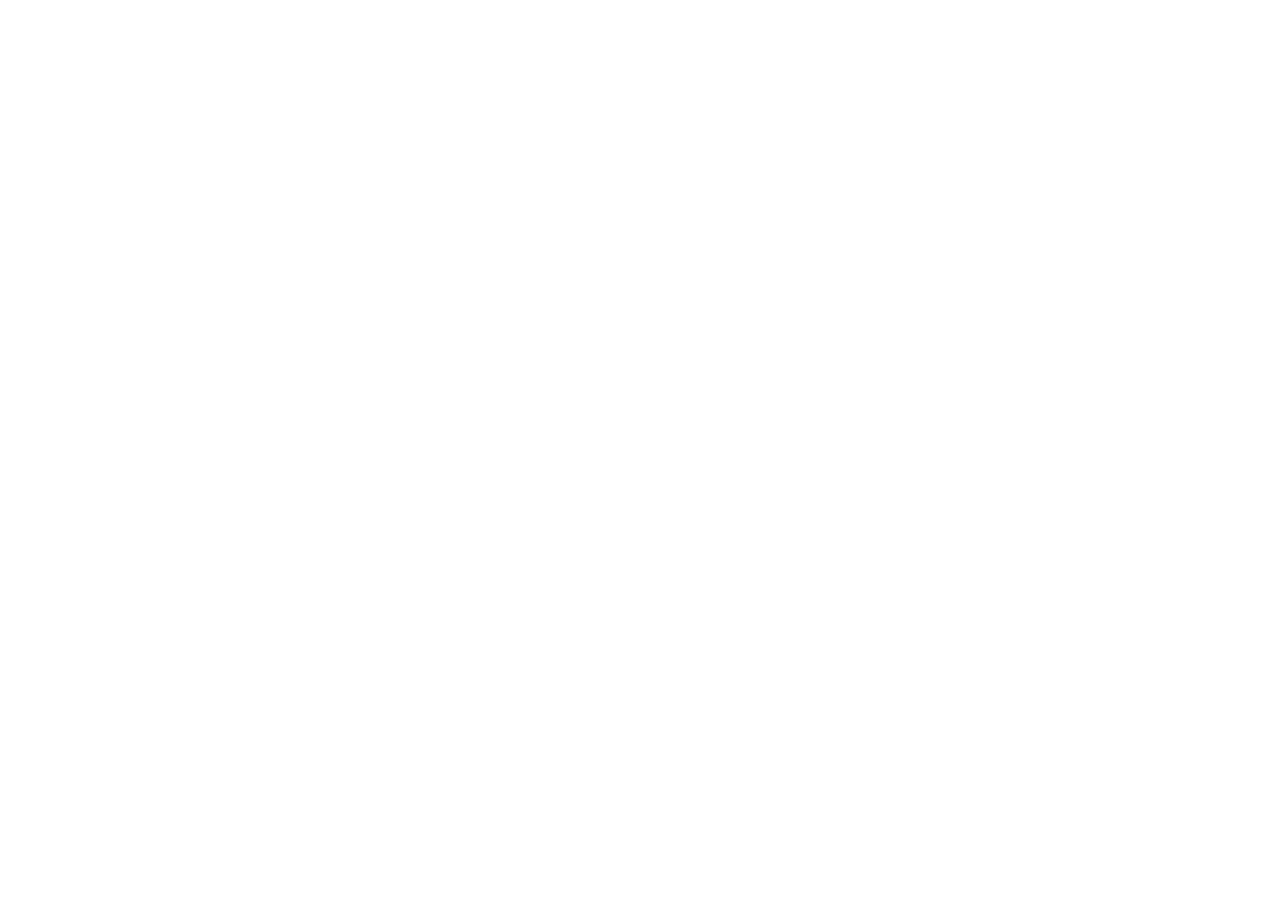
==== account.html @ 73576341 "update html + ajout des debug conneixon pour kamil" ====
<!doctype html>
<html lang="fr">
  <head>
      <meta charset="utf-8" />
      <title>Titre de la page</title>
  </head>
  <body>

      <div id="resultat-requete"></div>

    <script src="account.js"></script>
  </body>
</html>
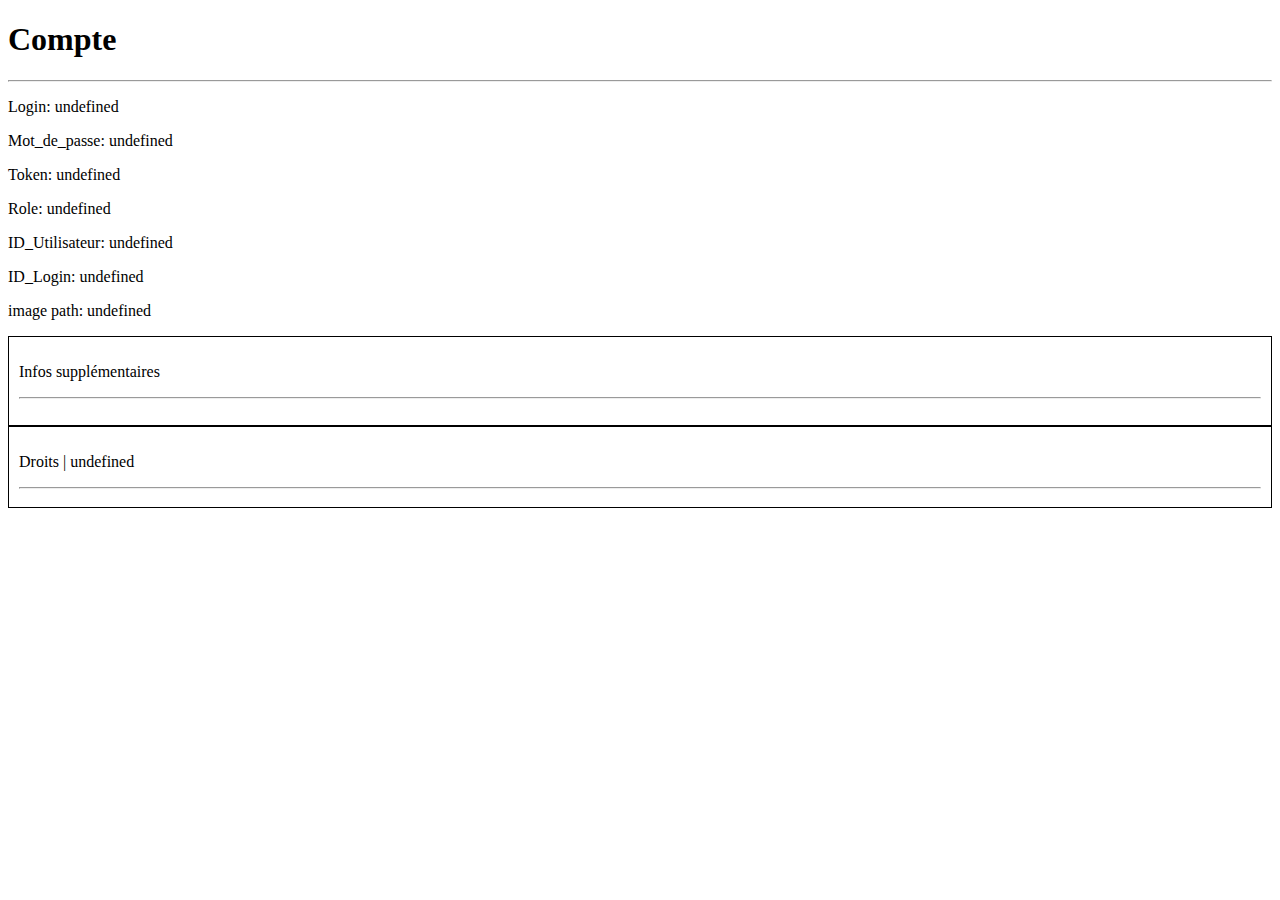
==== commit 19dbb04c: "push" ====
--- a/account.html
+++ b/account.html
@@ -1,13 +1,52 @@
-<!doctype html>
-<html lang="fr">
-  <head>
-      <meta charset="utf-8" />
-      <title>Titre de la page</title>
-  </head>
-  <body>
+<!DOCTYPE html>
+<html lang="en">
+<head>
+    <meta charset="UTF-8">
+    <meta http-equiv="X-UA-Compatible" content="IE=edge">
+    <meta name="viewport" content="width=device-width, initial-scale=1.0">
+    <title>Document</title>
+</head>
+<body>
 
-      <div id="resultat-requete"></div>
+    <h1 >Compte</h1>
+    <hr>
 
-    <script src="account.js"></script>
-  </body>
+    <!--<p>Remeber me: <span id="RemeberMe"></span></p>-->
+    <p>Login: <span id="Login"></span></p>
+    <p>Mot_de_passe: <span id="Mot_de_passe"></span></p>
+    <p>Token: <span id="Token"></span></p>
+    <p>Role: <span id="Role"></span></p>
+    <p>ID_Utilisateur: <span id="ID_Utilisateur"></span></p>
+    <p>ID_Login: <span id="ID_Login"></span></p>
+    <p>image path: <span id="Photo_Utilisateur"></span></p>
+
+    <div style="border: 1px solid black; padding: 10px;">
+        <p>Infos supplémentaires</p> <!--authorisations dans info.js-->
+            <hr>
+        <p><span id="infos_supp"></span></p>
+        </div>
+
+    <div style="border: 1px solid black; padding: 10px;">
+    <p>Droits | <span id="Authorisations"></span></p> <!--authorisations dans info.js-->
+        <hr>
+    </div>
+
+
+    <script src="cookies.js"></script>
+    <script src="info.js"></script>
+    <script>
+        ck_display_cookies_in_log();
+        /*document.getElementById('RemeberMe').innerHTML = cookie_remember;*/
+        document.getElementById('Login').innerHTML = Login_by_cookie;
+        document.getElementById('Mot_de_passe').innerHTML = Mot_de_passe_by_cookie;
+        document.getElementById('Token').innerHTML = Token_by_cookie;
+        document.getElementById('Role').innerHTML = Role_by_cookie;
+        document.getElementById('ID_Utilisateur').innerHTML = ID_Utilisateur_by_cookie;
+        document.getElementById('ID_Login').innerHTML = ID_Login_by_cookie;
+        document.getElementById('Photo_Utilisateur').innerHTML = Photo_Utilisateur_by_cookie;
+        /*----------------------------------------Dans info.js-----------------------------------------------------------------------------*/
+        document.getElementById('infos_supp').innerHTML = infos_supp;
+        document.getElementById('Authorisations').innerHTML = Authorisations_by_cookie;
+    </script>
+</body>
 </html>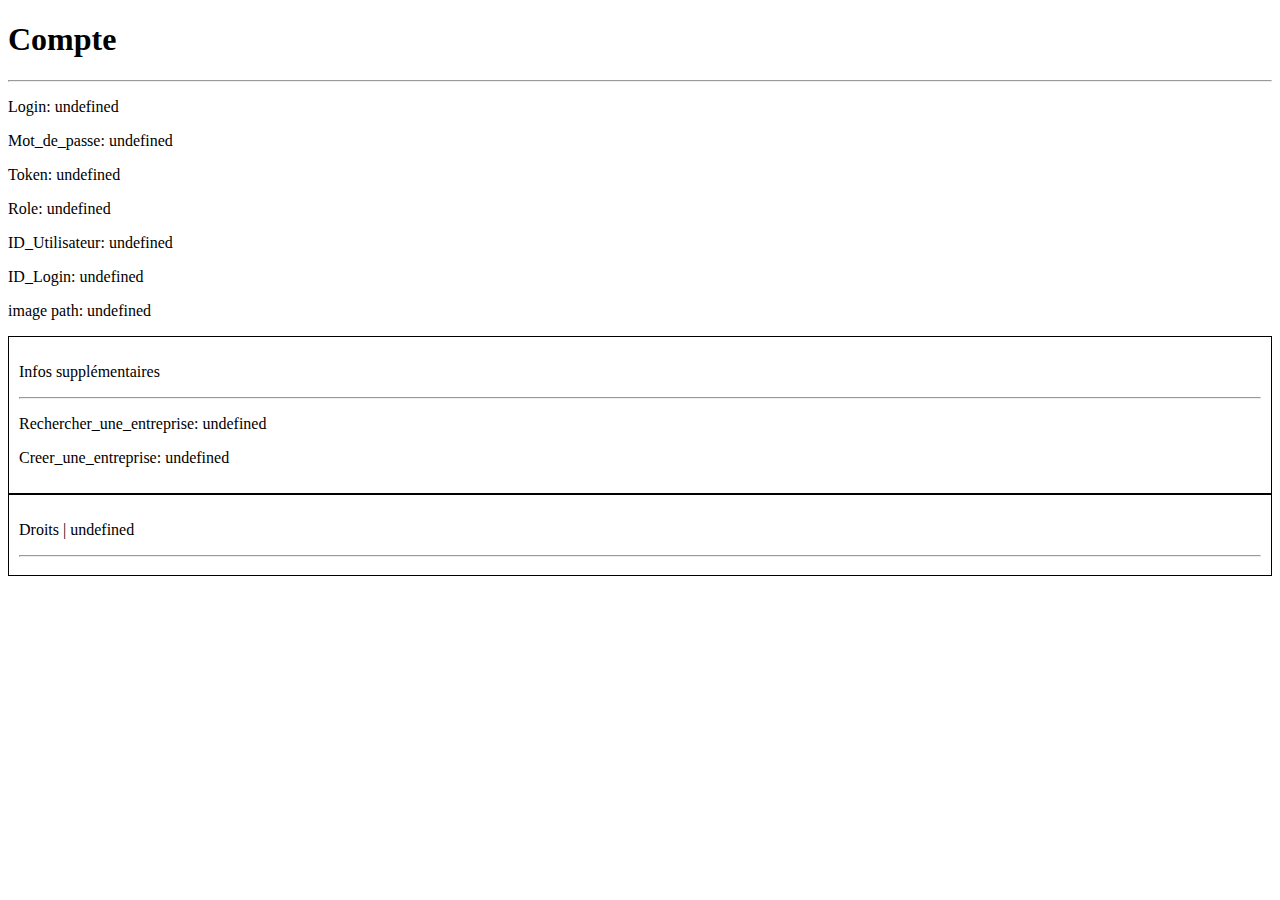
==== commit cff41208: "login, account et cookies" ====
--- a/account.html
+++ b/account.html
@@ -23,7 +23,9 @@
     <div style="border: 1px solid black; padding: 10px;">
         <p>Infos supplémentaires</p> <!--authorisations dans info.js-->
             <hr>
-        <p><span id="infos_supp"></span></p>
+            <p>Rechercher_une_entreprise: <span id="Rechercher_entreprise"></span></p>
+            <p>Creer_une_entreprise: <span id="Creer_une_entreprise"></span></p>
+
         </div>
 
     <div style="border: 1px solid black; padding: 10px;">
@@ -32,10 +34,10 @@
     </div>
 
 
-    <script src="cookies.js"></script>
-    <script src="info.js"></script>
+    <script src="js/cookies.js"></script>
+    <script src="js/info.js"></script>
     <script>
-        ck_display_cookies_in_log();
+        ck_display_cookies_in_log(); // pour afficher les cookies dans la console
         /*document.getElementById('RemeberMe').innerHTML = cookie_remember;*/
         document.getElementById('Login').innerHTML = Login_by_cookie;
         document.getElementById('Mot_de_passe').innerHTML = Mot_de_passe_by_cookie;
@@ -44,9 +46,15 @@
         document.getElementById('ID_Utilisateur').innerHTML = ID_Utilisateur_by_cookie;
         document.getElementById('ID_Login').innerHTML = ID_Login_by_cookie;
         document.getElementById('Photo_Utilisateur').innerHTML = Photo_Utilisateur_by_cookie;
+
         /*----------------------------------------Dans info.js-----------------------------------------------------------------------------*/
-        document.getElementById('infos_supp').innerHTML = infos_supp;
+        
         document.getElementById('Authorisations').innerHTML = Authorisations_by_cookie;
+
+        //Autorisations
+        document.getElementById('Rechercher_entreprise').innerHTML = Rechercher_entreprise_by_cookie;
+        document.getElementById('Creer_une_entreprise').innerHTML = Creer_une_entreprise_by_cookie;
+
     </script>
 </body>
 </html>